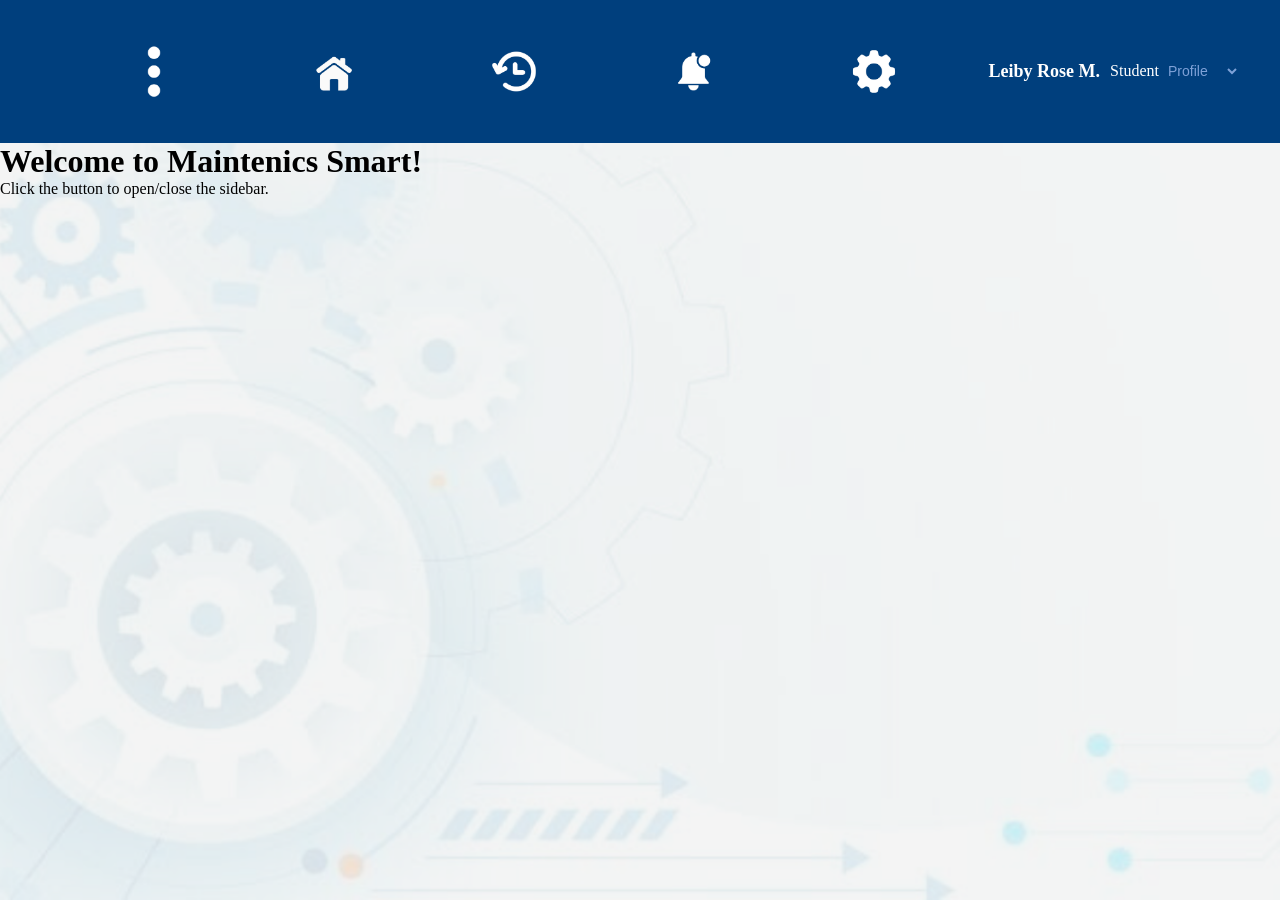
==== S.M.A.R.T (NEW UI)/dot.html @ 9520c895 "Add files via upload" ====
<!DOCTYPE html>
<html lang="en">
<head>
    <meta name="viewport" content="width=device-width, initial-scale=1.0">
    <title>SMART</title>
    <link href="style4.css" rel="stylesheet">
</head>
<body>

<header class="sticky-header">
    <div class="header-container">
        <div class="logos">
            <!-- Dots Icon, when clicked will show/hide sidebar -->
            <img src="dots.png" class="logo" alt="Dots" id="Dots">
            <img src="home.png" class="logo" alt="Home" id="Home">
            <img src="history.png" class="logo" alt="History" id="History">
            <a href="history.html"> </a>
            <img src="notif.png" class="logo" alt="Notifications" id="Notifications">
            <img src="settings.png" class="logo" alt="Settings" id="Settings">
        </div>

        <div class="user-info">
            <div class="user-top">
                <span class="username">Leiby Rose M.</span>
                <span class="position">Student</span>
                <select class="dropdown">
                    <option value="">Profile</option>
                    <option value="settings">Settings</option>
                    <option value="logout">Logout</option>
                </select>
            </div>
        </div>
    </div>
</header>

<!-- Sidebar -->
<div class="sidebar" id="sidebar">
    <div class="logo-section">
        <img src="logo.png" alt="Company Logo" class="logo">
        <div class="company-name">
            <h2>Maintenics</h2>
            <h3>Smart</h3>
        </div>
    </div>
    <div class="separator"></div>
    <div class="company-info">
        <div class="vision">
            <h4>Vision</h4>
            <p>To be the leading provider of innovative maintenance solutions.</p>
        </div>
        <div class="mission">
            <h4>Mission</h4>
            <p>Deliver reliable, sustainable, and effective solutions for our clients.</p>
        </div>
        <div class="color-value">
            <h4>Color Value</h4>
            <p>#00FF00</p> <!-- Replace with your actual color code -->
        </div>
    </div>
</div>

<div class="content">
    <h1>Welcome to Maintenics Smart!</h1>
    <p>Click the button to open/close the sidebar.</p>
</div>

<script src="script4.js"></script>
</body>
</html>
---- S.M.A.R.T (NEW UI)/style4.css ----
* {
    margin: 0;
    padding: 0;
    box-sizing: border-box;
}

body {
    font-family: Poppins, serif;
    background-color: #f2f2f2;
    background-image: url('bg.png');
    background-size: cover;
    background-position: center;
    min-height: 100vh;
    background-repeat: no-repeat;
}

.sticky-header {
    position: sticky;
    top: 0;
    background-color: #003f7d;
    color: white;
    padding: 40px;
    text-align: center;
    z-index: 10; /* Lower z-index to ensure sidebar is above */
}


.header-container {
    display: flex;
    justify-content: space-between;
    align-items: center;
    width: 100%;
}

.logos {
    display: flex;
    justify-content: center;
    align-items: center;
    flex-grow: 1;
}

.logo {
    width: 100px;
    height: auto;
    margin: 0 40px;
    cursor: pointer;
    transition: filter 0.3s ease;
}

.logo:hover {
    filter: brightness(1.3);
    background-color: rgba(255, 255, 255, 0.2);
    border-radius: 5px;
}

.logo.active {
    filter: brightness(0.8);
    border-bottom: 2px solid #fff;
    background-color: rgba(0, 63, 125, 0.2);
}

.user-info {
    display: flex;
    flex-direction: column;
    align-items: flex-end;
    text-align: right;
}

.user-top {
    display: flex;
    align-items: center;
}

.username {
    color: white;
    font-size: 18px;
    font-weight: bold;
    margin-right: 10px;
}

.dropdown {
    padding: 5px;
    background-color: #003f7d;
    border: none;
    color: #7ea1d7;
    font-size: 14px;
    cursor: pointer;
    margin-bottom: 0;
}

.dropdown option {
    background-color: #333;
}

/* Sidebar styles */
.sidebar {
    position: fixed; /* Fix the sidebar on the screen */
    top: 0;
    left: -300px; /* Sidebar hidden by default */
    width: 300px; /* Adjust sidebar width to fit both logo and text */
    height: 100%;
    background-color:  #003f7d;
    color: white;
    padding: 20px;
    padding-left: 10px; /* Reduce or remove */
    transition: left 0.3s ease;
    z-index: 9999; /* Ensure it appears above the navbar */
    display: flex;
    flex-direction: column;
    align-items: flex-start; /* Align content to the left */
}

.sidebar .logo-section {
    display: flex;
    align-items: center;
    justify-content: flex-start;
    width: 100%;
    padding: 0;  /* Remove any unwanted padding */
    margin: 0;   /* Remove any unwanted margin */
}


.sidebar .logo {
    width: 50%; /* Adjust logo size */
    height: auto;
    margin: 0; /* Remove any unwanted margin */
    padding: 0; /* Remove any unwanted padding */
}


/* Company name and product name */
.sidebar .company-name h2,
.sidebar .company-name h3 {
    margin: 10%;
    font-size: 25px; /* Adjust the text size if necessary */
    color: white;
}

/* Separator to create space */
.sidebar .separator {
    height: 20px;
    width: 100%;
}

/* Company Info Section (Vision, Mission, etc.) */
.sidebar .company-info {
    margin-top: 20px;
    text-align: left; /* Align text to the left for better readability */
    width: 100%;
}

.sidebar .company-info div {
    margin-bottom: 20px;
}

.sidebar .company-info h4 {
    margin: 0;
    font-size: 18px;
    font-weight: bold;
    color: #fff;
}

.sidebar .company-info p {
    margin: 5px 0;
    font-size: 14px;
    color: #ccc;
}

/* Active state to show the sidebar */
.sidebar.active {
    left: 0;
}

/* Content adjustment when sidebar is visible */
.content.active {
    margin-left: 300px; /* Adjust content margin to accommodate sidebar width */
}
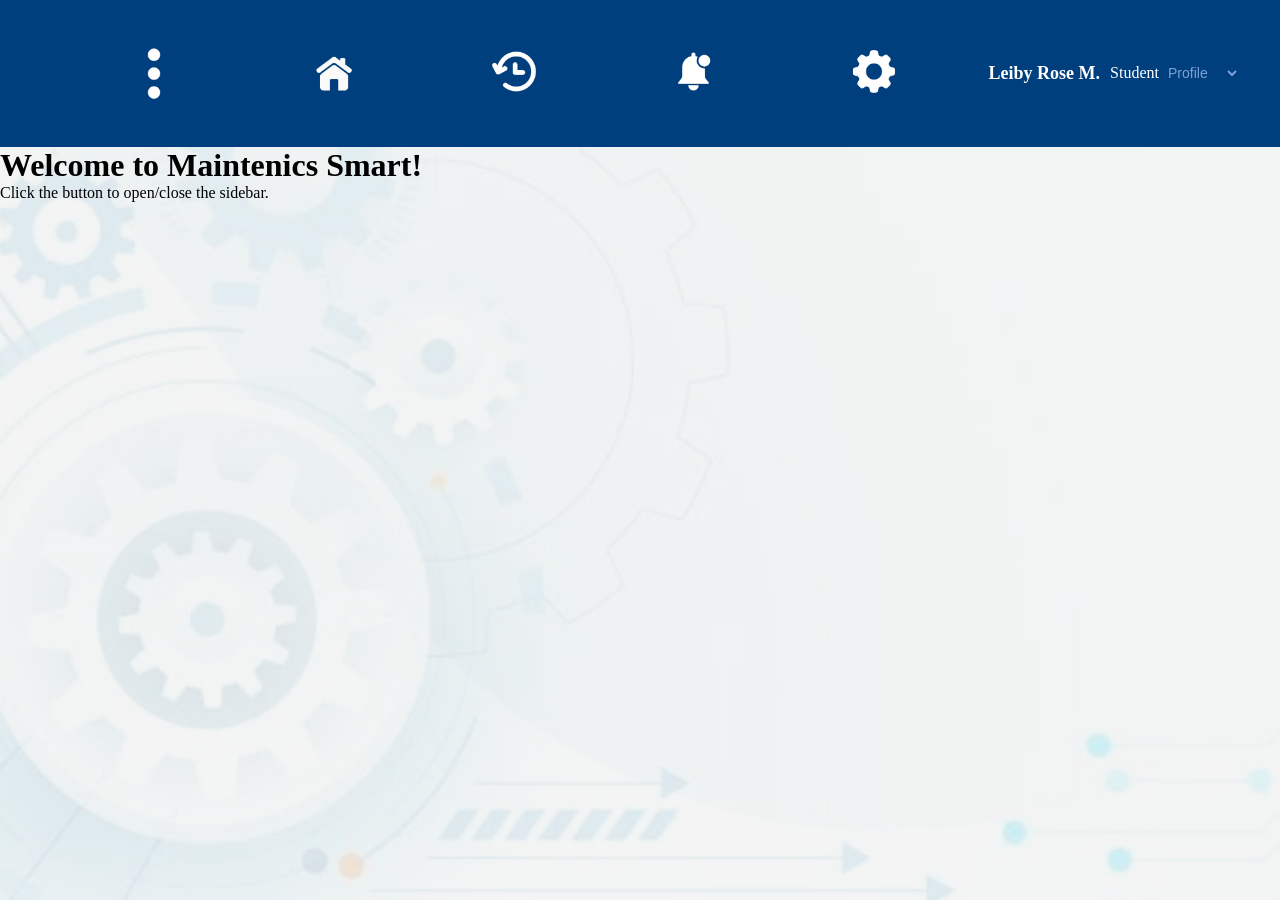
==== commit 4d56d8e6: "linked pages" ====
--- a/S.M.A.R.T (NEW UI)/dot.html
+++ b/S.M.A.R.T (NEW UI)/dot.html
@@ -3,7 +3,7 @@
 <head>
     <meta name="viewport" content="width=device-width, initial-scale=1.0">
     <title>SMART</title>
-    <link href="style4.css" rel="stylesheet">
+    <link href="Style/style4.css" rel="stylesheet">
 </head>
 <body>
 
@@ -11,12 +11,12 @@
     <div class="header-container">
         <div class="logos">
             <!-- Dots Icon, when clicked will show/hide sidebar -->
-            <img src="dots.png" class="logo" alt="Dots" id="Dots">
-            <img src="home.png" class="logo" alt="Home" id="Home">
-            <img src="history.png" class="logo" alt="History" id="History">
-            <a href="history.html"> </a>
-            <img src="notif.png" class="logo" alt="Notifications" id="Notifications">
-            <img src="settings.png" class="logo" alt="Settings" id="Settings">
+
+            <img src="Assets/dots.png" class="logo" alt="Dots" id="Dots">
+            <a href="dot.html"><img src="Assets/home.png" class="logo" alt="Home" id="Home"></a>
+            <a href="history.html"><img src="Assets/history.png" class="logo" alt="History" id="History"></a>
+            <a href="notif.html"><img src="Assets/notif.png" class="logo" alt="Notifications" id="Notifications"></a>
+            <a href="settings.html"><img src="Assets/settings.png" class="logo" alt="Settings" id="Settings"></a>
         </div>
 
         <div class="user-info">
@@ -36,7 +36,7 @@
 <!-- Sidebar -->
 <div class="sidebar" id="sidebar">
     <div class="logo-section">
-        <img src="logo.png" alt="Company Logo" class="logo">
+        <img src="Assets/logo.png" alt="Company Logo" class="logo">
         <div class="company-name">
             <h2>Maintenics</h2>
             <h3>Smart</h3>
@@ -64,6 +64,6 @@
     <p>Click the button to open/close the sidebar.</p>
 </div>
 
-<script src="script4.js"></script>
+<script src="Javascript/script4.js"></script>
 </body>
 </html>
--- a/S.M.A.R.T (NEW UI)/Style/style4.css
+++ b/S.M.A.R.T (NEW UI)/Style/style4.css
@@ -0,0 +1,177 @@
+* {
+    margin: 0;
+    padding: 0;
+    box-sizing: border-box;
+}
+
+body {
+    font-family: Poppins, serif;
+    background-color: #f2f2f2;
+    background-image: url('../Assets/bg.png');
+    background-size: cover;
+    background-position: center;
+    min-height: 100vh;
+    background-repeat: no-repeat;
+}
+
+.sticky-header {
+    position: sticky;
+    top: 0;
+    background-color: #003f7d;
+    color: white;
+    padding: 40px;
+    text-align: center;
+    z-index: 10; /* Lower z-index to ensure sidebar is above */
+}
+
+
+.header-container {
+    display: flex;
+    justify-content: space-between;
+    align-items: center;
+    width: 100%;
+}
+
+.logos {
+    display: flex;
+    justify-content: center;
+    align-items: center;
+    flex-grow: 1;
+}
+
+.logo {
+    width: 100px;
+    height: auto;
+    margin: 0 40px;
+    cursor: pointer;
+    transition: filter 0.3s ease;
+}
+
+.logo:hover {
+    filter: brightness(1.3);
+    background-color: rgba(255, 255, 255, 0.2);
+    border-radius: 5px;
+}
+
+.logo.active {
+    filter: brightness(0.8);
+    border-bottom: 2px solid #fff;
+    background-color: rgba(0, 63, 125, 0.2);
+}
+
+.user-info {
+    display: flex;
+    flex-direction: column;
+    align-items: flex-end;
+    text-align: right;
+}
+
+.user-top {
+    display: flex;
+    align-items: center;
+}
+
+.username {
+    color: white;
+    font-size: 18px;
+    font-weight: bold;
+    margin-right: 10px;
+}
+
+.dropdown {
+    padding: 5px;
+    background-color: #003f7d;
+    border: none;
+    color: #7ea1d7;
+    font-size: 14px;
+    cursor: pointer;
+    margin-bottom: 0;
+}
+
+.dropdown option {
+    background-color: #333;
+}
+
+/* Sidebar styles */
+.sidebar {
+    position: fixed; /* Fix the sidebar on the screen */
+    top: 0;
+    left: -300px; /* Sidebar hidden by default */
+    width: 300px; /* Adjust sidebar width to fit both logo and text */
+    height: 100%;
+    background-color:  #003f7d;
+    color: white;
+    padding: 20px;
+    padding-left: 10px; /* Reduce or remove */
+    transition: left 0.3s ease;
+    z-index: 9999; /* Ensure it appears above the navbar */
+    display: flex;
+    flex-direction: column;
+    align-items: flex-start; /* Align content to the left */
+}
+
+.sidebar .logo-section {
+    display: flex;
+    align-items: center;
+    justify-content: flex-start;
+    width: 100%;
+    padding: 0;  /* Remove any unwanted padding */
+    margin: 0;   /* Remove any unwanted margin */
+}
+
+
+.sidebar .logo {
+    width: 50%; /* Adjust logo size */
+    height: auto;
+    margin: 0; /* Remove any unwanted margin */
+    padding: 0; /* Remove any unwanted padding */
+}
+
+
+/* Company name and product name */
+.sidebar .company-name h2,
+.sidebar .company-name h3 {
+    margin: 10%;
+    font-size: 25px; /* Adjust the text size if necessary */
+    color: white;
+}
+
+/* Separator to create space */
+.sidebar .separator {
+    height: 20px;
+    width: 100%;
+}
+
+/* Company Info Section (Vision, Mission, etc.) */
+.sidebar .company-info {
+    margin-top: 20px;
+    text-align: left; /* Align text to the left for better readability */
+    width: 100%;
+}
+
+.sidebar .company-info div {
+    margin-bottom: 20px;
+}
+
+.sidebar .company-info h4 {
+    margin: 0;
+    font-size: 18px;
+    font-weight: bold;
+    color: #fff;
+}
+
+.sidebar .company-info p {
+    margin: 5px 0;
+    font-size: 14px;
+    color: #ccc;
+}
+
+/* Active state to show the sidebar */
+.sidebar.active {
+    left: 0;
+}
+
+/* Content adjustment when sidebar is visible */
+.content.active {
+    margin-left: 300px; /* Adjust content margin to accommodate sidebar width */
+}
